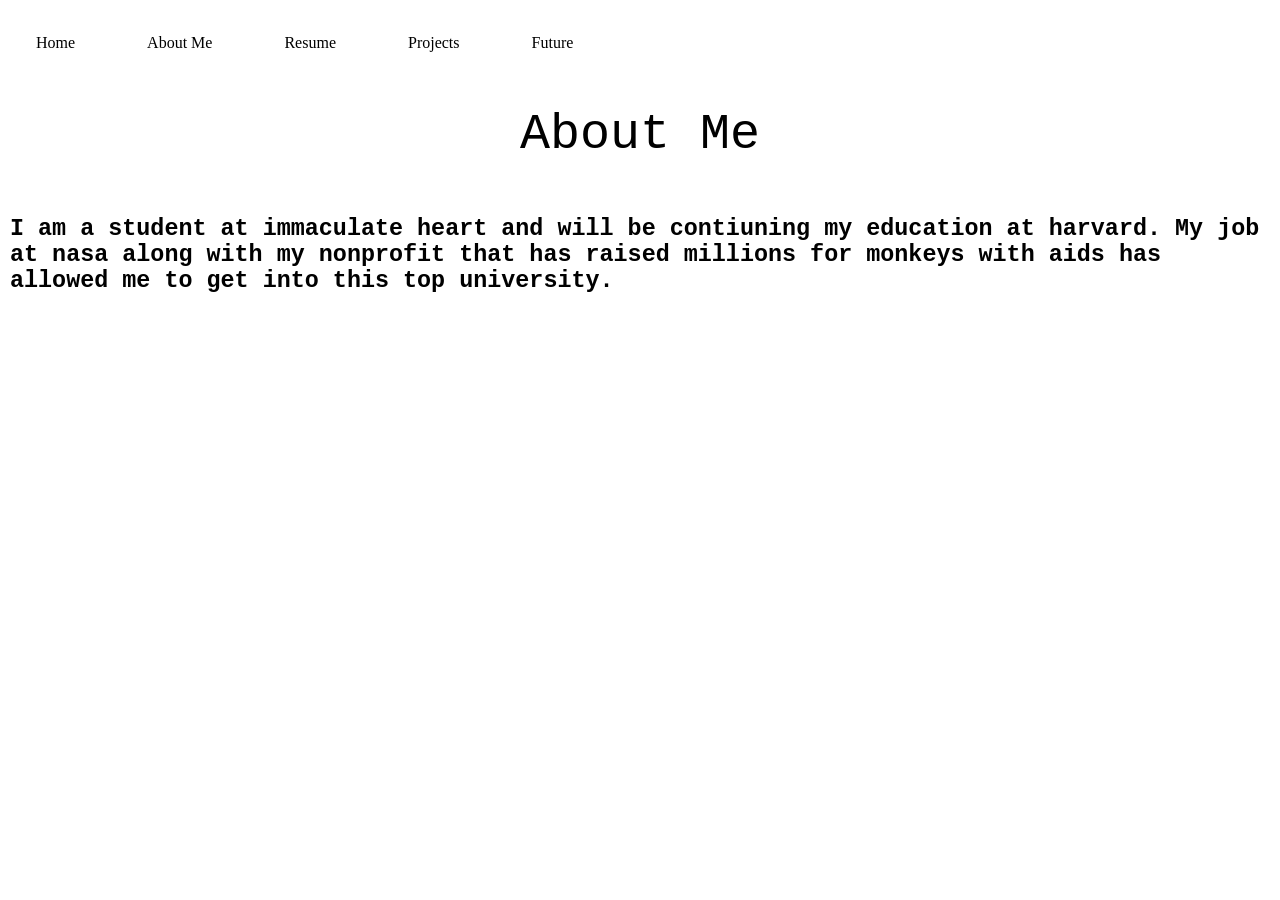
==== aboutMe.html @ 6d94bc7e "Add files via upload" ====
<!DOCTYPE html>
<html>
<head>
<link rel="stylesheet" href="style.css">
</head>
<body>

<ul>
  <li><a href="index.html">Home</a></li>
   <li><a href="aboutMe.html">About Me</a></li>
  <li><a href="resume.html">Resume</a></li>
  <li><a href="projects.html">Projects</a></li>
  <li><a href="future.html">Future</a></li>
</ul>

  <div class="center">
      <p class="p3">About Me</p>
  </div>

  <div class="container">
    <h3 class="p3">I am a student at immaculate heart and will be contiuning my education at harvard. My job at nasa along with my nonprofit that has raised millions for monkeys with aids has allowed me to get into this top university.  </h3>
  </div>
   

</body>
</html>
---- style.css ----
.center{
  display: flex;
  justify-content: center;
  font-size: 50px;
}

.container {
  font-size: 20px;
  padding: 10px;
}

.p3 {
  font-family: "Lucida Console", "Courier New", monospace;
}

body {
  margin: 0;
  padding: 0;
}

h2, p {
  margin: 20px;
}

ul {
  list-style-type: none;
  margin: 0;
  padding: 0;
  overflow: hidden;
  background-color: white;
}

ul li {
  float: left;
  padding: 20px;
}

ul li a {
  display: block;
  color: black;
  text-align: center;
  padding: 14px 16px;
  text-decoration: none;
}

ul li a:hover {
  background-color: pink;
}
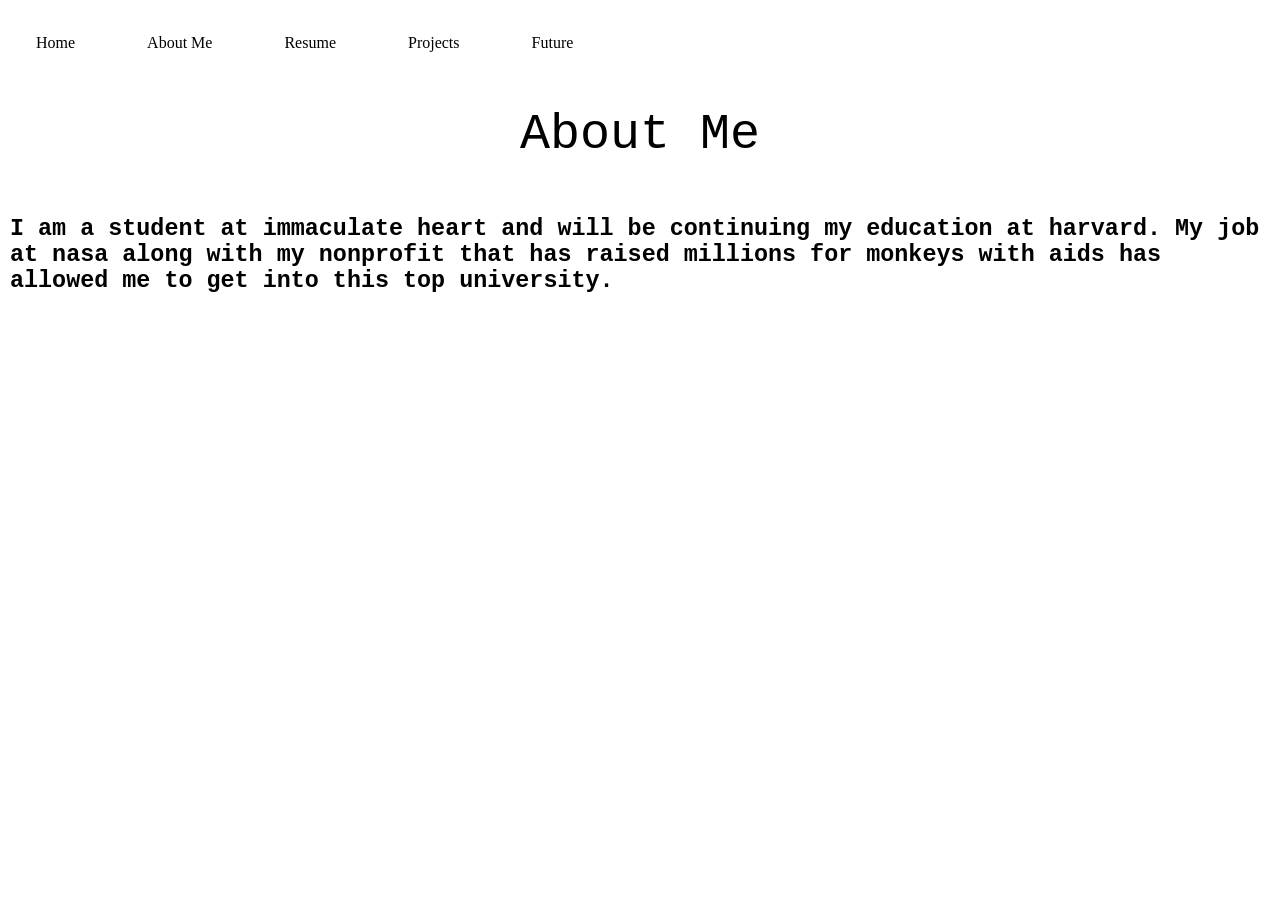
==== commit 4c2c9042: "Update aboutMe.html" ====
--- a/aboutMe.html
+++ b/aboutMe.html
@@ -18,9 +18,9 @@
   </div>
 
   <div class="container">
-    <h3 class="p3">I am a student at immaculate heart and will be contiuning my education at harvard. My job at nasa along with my nonprofit that has raised millions for monkeys with aids has allowed me to get into this top university.  </h3>
+    <h3 class="p3">I am a student at immaculate heart and will be continuing my education at harvard. My job at nasa along with my nonprofit that has raised millions for monkeys with aids has allowed me to get into this top university.  </h3>
   </div>
    
 
 </body>
-</html>+</html>
